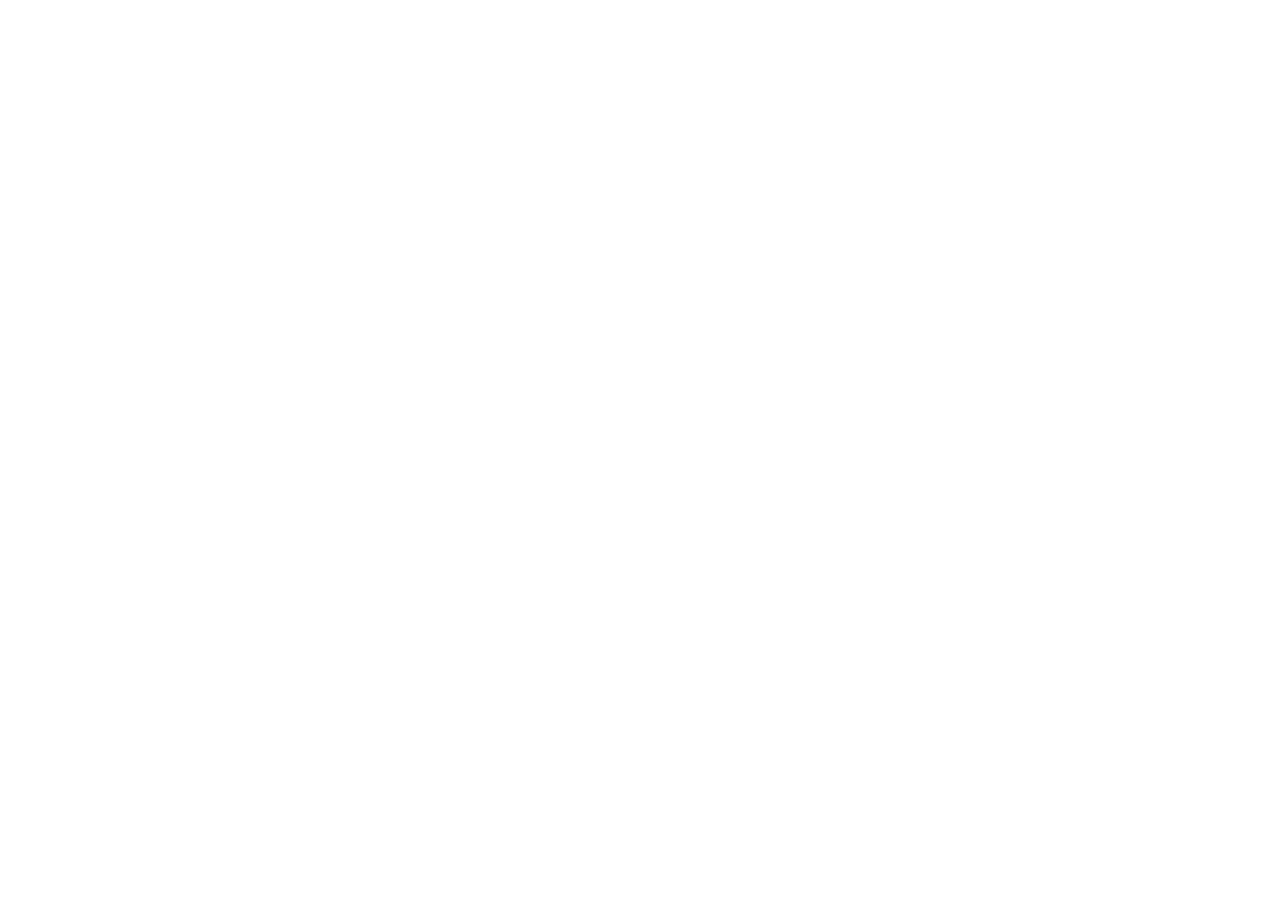
==== src/index.html @ adc84f24 "Initial commit" ====
<!DOCTYPE html>
<html lang="en">
  <head>
    <meta charset="UTF-8" />
    <link rel="icon" type="image/svg+xml" href="/favicon.svg" />
    <meta name="viewport" content="width=device-width, initial-scale=1.0" />
    <title>Vanilla App Template</title>
    <link rel="stylesheet" href="./css/styles.css" />
  </head>
  <body>
    <load src="./partials/header.html" icon-path="img/sprite.svg#logo" />

    <main>
      <!-- Loads the specified .html file -->
      <load src="./partials/vite-promo.html" />
      <load src="./partials/badges.html" />
    </main>

    <load src="./partials/footer.html" />

    <script type="module" src="./main.js"></script>
  </body>
</html>
---- src/css/styles.css ----
/**
  |============================
  | include css partials with
  | default @import url()
  |============================
*/
/* Common styles */
@import url('./reset.css');
@import url('./base.css');
@import url('./container.css');
@import url('./animations.css');

/* Sections style */
@import url('./header.css');
@import url('./vite-promo.css');
@import url('./badges.css');
@import url('./back-link.css');
@import url('./footer.css');
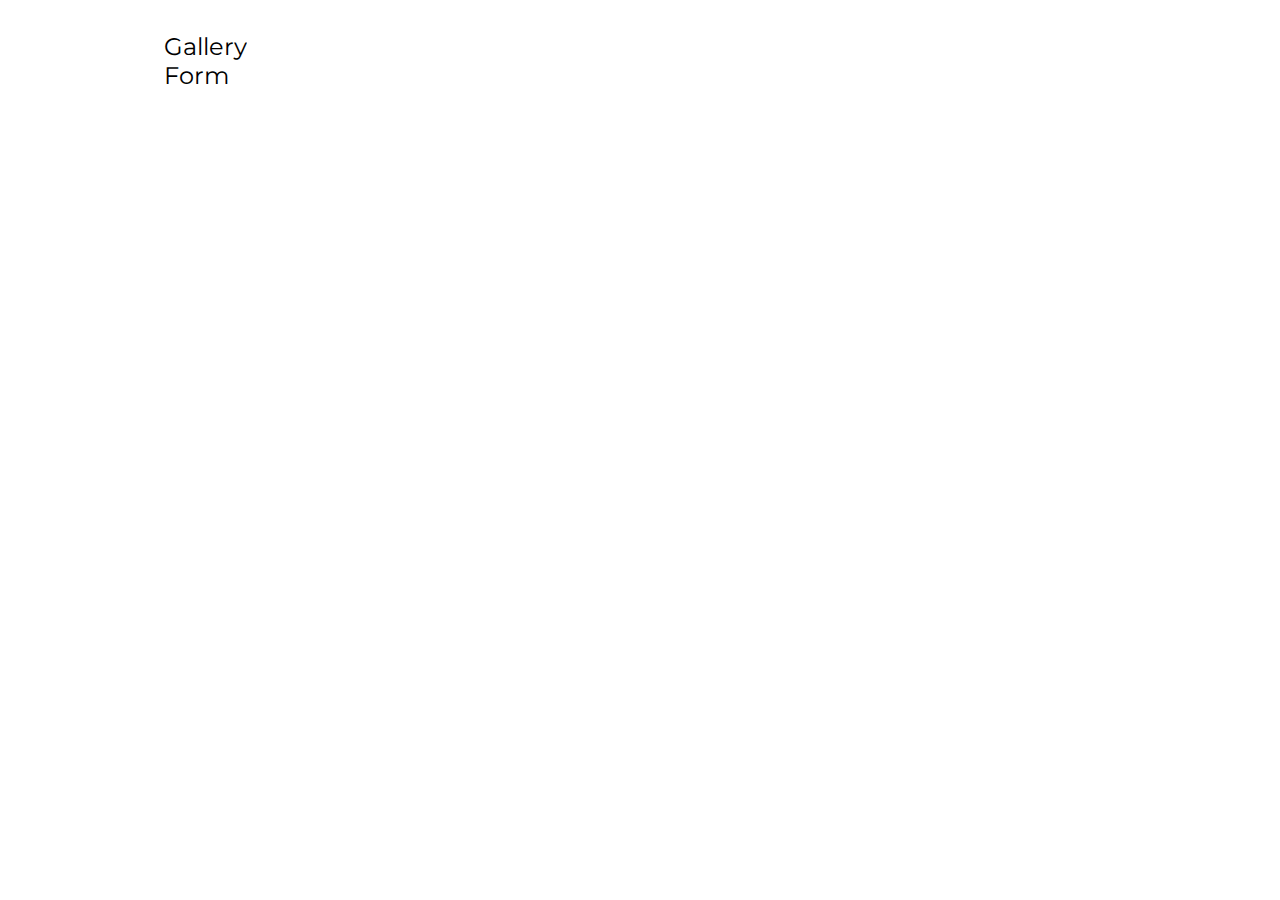
==== commit 40ff27d2: "gallery and form" ====
--- a/src/index.html
+++ b/src/index.html
@@ -4,20 +4,27 @@
     <meta charset="UTF-8" />
     <link rel="icon" type="image/svg+xml" href="/favicon.svg" />
     <meta name="viewport" content="width=device-width, initial-scale=1.0" />
-    <title>Vanilla App Template</title>
+    <title>Homework 9 Module JS</title>
+    <link
+      rel="stylesheet"
+      href="https://cdnjs.cloudflare.com/ajax/libs/modern-normalize/3.0.1/modern-normalize.min.css"
+      integrity="sha512-q6WgHqiHlKyOqslT/lgBgodhd03Wp4BEqKeW6nNtlOY4quzyG3VoQKFrieaCeSnuVseNKRGpGeDU3qPmabCANg=="
+      crossorigin="anonymous"
+      referrerpolicy="no-referrer"
+    />
+    <link
+      href="https://fonts.googleapis.com/css2?family=Montserrat:wght@400;500&display=swap"
+      rel="stylesheet"
+    />
     <link rel="stylesheet" href="./css/styles.css" />
   </head>
   <body>
-    <load src="./partials/header.html" icon-path="img/sprite.svg#logo" />
-
-    <main>
-      <!-- Loads the specified .html file -->
-      <load src="./partials/vite-promo.html" />
-      <load src="./partials/badges.html" />
-    </main>
-
-    <load src="./partials/footer.html" />
-
-    <script type="module" src="./main.js"></script>
+    <nav>
+      <ul>
+        <li><a class="link-gallery" href="./1-gallery.html">Gallery</a></li>
+        <li><a class="link-form" href="./2-form.html">Form</a></li>
+      </ul>
+    </nav>
+    <script type="module" src="./js/1-gallery.js"></script>
   </body>
 </html>
--- a/src/css/styles.css
+++ b/src/css/styles.css
@@ -1,18 +1,143 @@
-/**
-  |============================
-  | include css partials with
-  | default @import url()
-  |============================
-*/
-/* Common styles */
-@import url('./reset.css');
-@import url('./base.css');
-@import url('./container.css');
-@import url('./animations.css');
-
-/* Sections style */
-@import url('./header.css');
-@import url('./vite-promo.css');
-@import url('./badges.css');
-@import url('./back-link.css');
-@import url('./footer.css');
+* {
+    box-sizing: border-box;
+  }
+body {
+    font-family: "Montserrat", sans-serif;
+    width: 1440px
+    margin: 0;
+    padding: 24px 156px;
+    background-color: F5F5F5;
+  }
+  
+  ul,
+  li {
+    list-style-type: none;
+  }
+  
+  ul {
+    padding: 0;
+    margin: 0;
+  }
+
+  a {
+    text-decoration: none;
+    color: inherit;
+  }
+
+  button {
+    cursor: pointer;
+  }
+
+  .gallery {
+    display: flex;
+    flex-wrap: wrap;
+    gap: 24px; 
+    width: 100%;
+    max-width: 1128px;
+  }
+  .gallery-item{
+    width: calc((100% - 2 * 24px) / 3);
+    height: 200px;
+    transition: transform 250ms cubic-bezier(0.4, 0, 0.2, 1);
+  }
+  .gallery-item:hover {
+    transform: scale(1.04, 1.04);
+  }
+  .gallery-link{
+    text-decoration: none;
+  }
+  .gallery-image {
+    display: block;
+    width: 100%;
+    height: 100%;
+    object-fit: cover;
+    object-position: center;
+  }
+
+  .back-link {
+    display: inline-block;
+    background-color: orange;
+    border-radius: 5px;
+    transition: 250ms;
+    padding: 8px 12px;
+    text-decoration: none;
+  
+    font-size: 20px;
+    color: black;
+    margin: 12px 0 8px;
+  }
+  
+  .back-link:hover {
+    box-shadow: 5px 5px 10px black;
+    transform: scale(1.1);
+  }
+  .link-gallery, .link-form{
+    font-size: 24px;
+  }
+  .link-gallery:hover, .link-form:hover{
+    color: orange;
+    text-shadow: 2px 2px 5px rgba(0, 0, 0, 0.3);
+    transform: scale(1.1);
+  }
+
+
+    /* Form begin */
+
+   .feedback-form {
+    font-weight: 400;
+    font-size: 16px;
+    line-height: 1.5;
+    letter-spacing: 0.04em;
+    color: #2e2f42;
+    width: 360px;
+    padding: 24px;
+    background-color: #fff;
+  }
+  label{
+  margin-bottom: 8px;
+  font-size: 16px;
+  color: #2e2f42;
+  background-color: #fff;
+  margin-bottom: 8px;
+  }
+  input{
+  border: 1px solid #808080;
+  border-radius: 4px;
+  width: 360px;
+  height: 40px;
+  margin-bottom: 8px;
+  margin-top: 8px;
+  }
+
+  input:focus{
+    color: #2e2f42;
+  }
+
+  textarea{
+  width: 360px;
+  margin-bottom: 16px;
+  border: 1px solid #808080;
+  border-radius: 4px;
+  margin-bottom: 16px;
+  margin-top: 8px;
+  }
+  textarea:focus{
+    color:#2e2f42
+  }
+  button{
+  font-weight: 500;
+  font-size: 16px;
+  line-height: 1.5;
+  letter-spacing: 0.04em;
+  color: #fff;
+  border-radius: 8px;
+  padding: 8px 16px;
+  width: 95px;
+  height: 40px;
+  background: #4e75ff;
+  border: none;
+  }
+  button:hover{
+  background: #6c8cff;
+  transition: background-color 250ms;
+  }